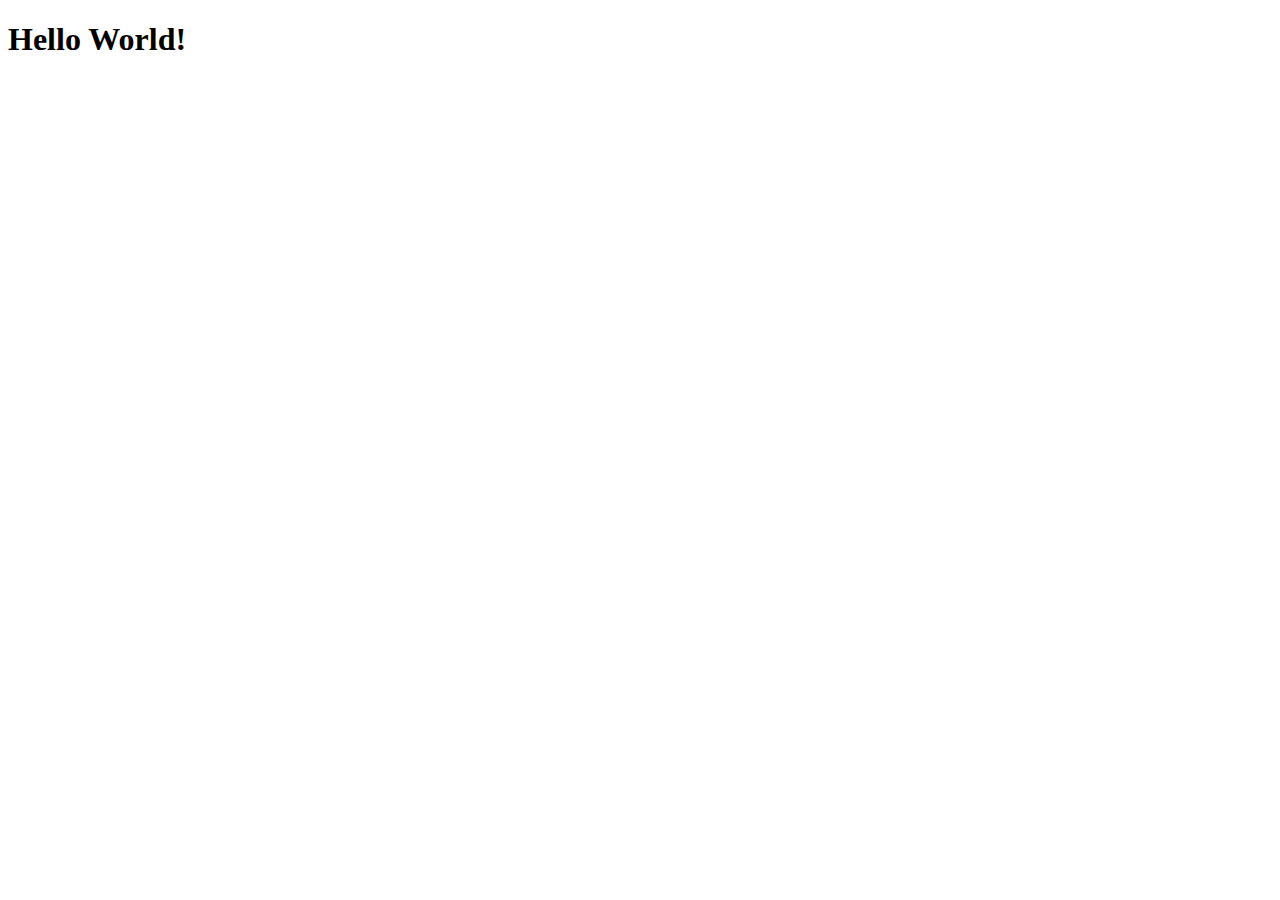
==== KeyBoard/src/main/webapp/index.html @ 0137d4dd "Add. Basic Struct - Controller, Facade, Command, ViewHelper, Client Model, Dao, Strategy, Connection" ====
<!DOCTYPE html>
<html>
    <head>
        <title>Start Page</title>
        <meta http-equiv="Content-Type" content="text/html; charset=UTF-8">
    </head>
    <body>
        <h1>Hello World!</h1>
    </body>
</html>
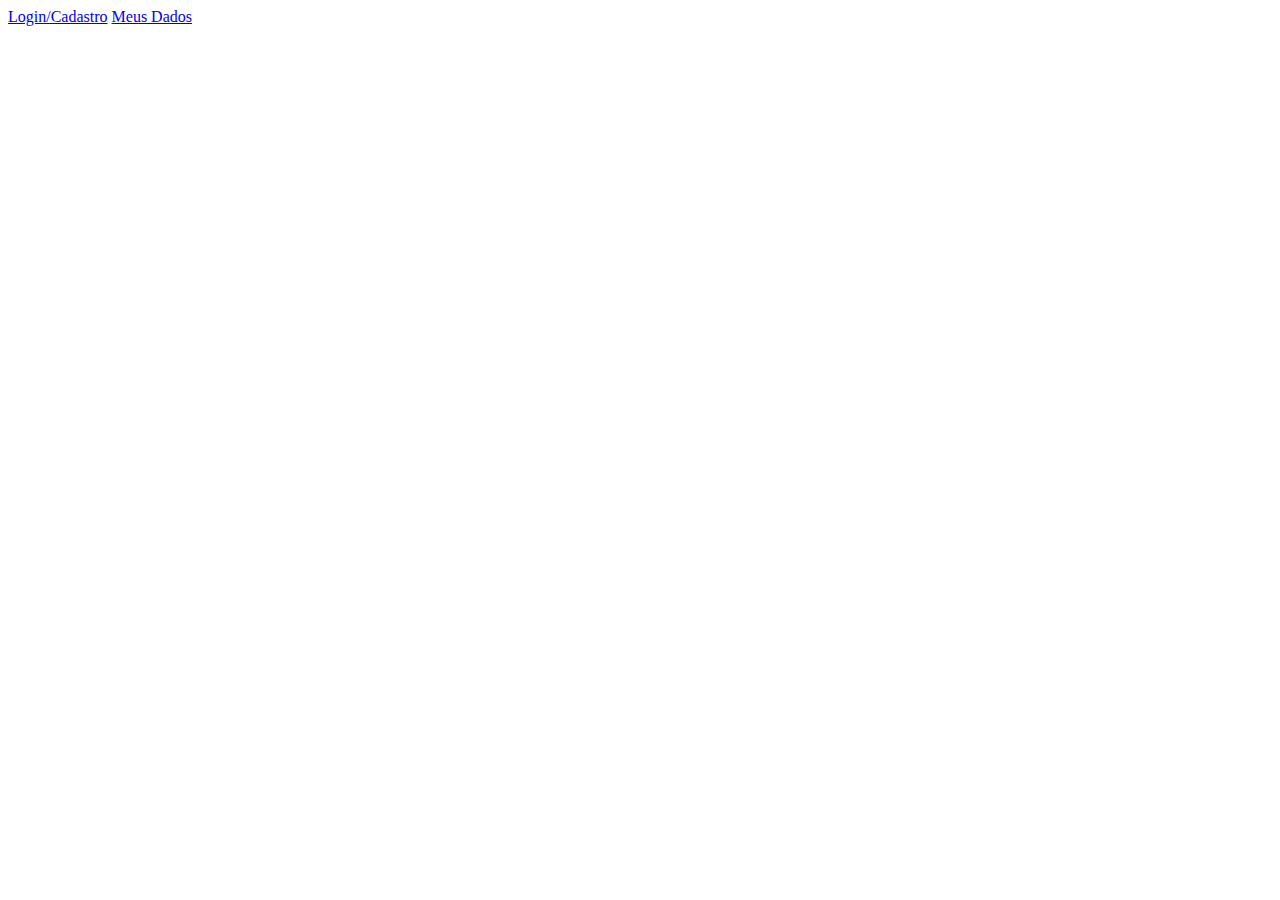
==== commit 9ed94c89: "Add. Forms  - DAO - ViewHelper" ====
--- a/KeyBoard/src/main/webapp/index.html
+++ b/KeyBoard/src/main/webapp/index.html
@@ -5,6 +5,7 @@
         <meta http-equiv="Content-Type" content="text/html; charset=UTF-8">
     </head>
     <body>
-        <h1>Hello World!</h1>
+        <a href="cadastro_login.html"> Login/Cadastro</a>
+        <a href="meus_dados.html"> Meus Dados</a>
     </body>
 </html>
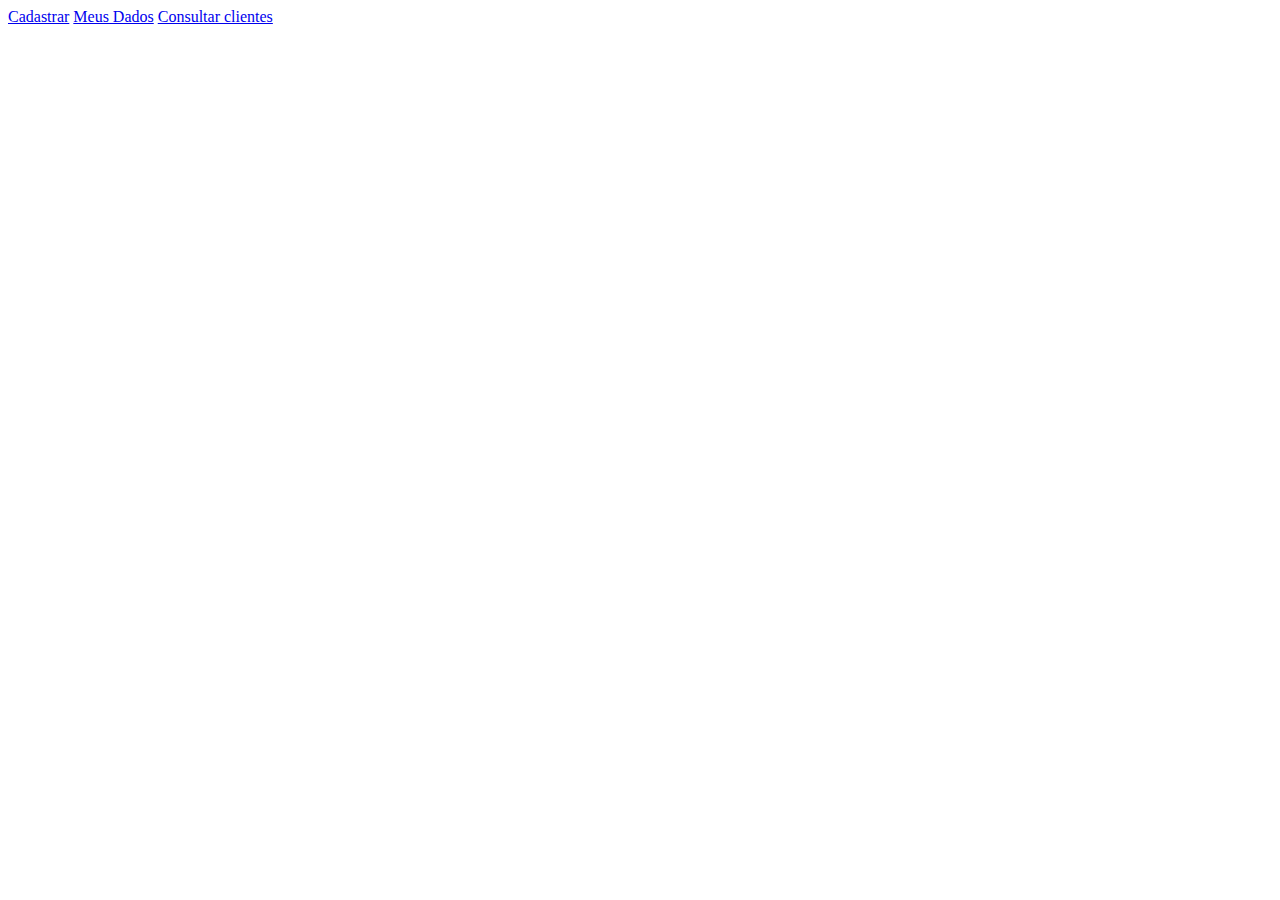
==== commit e928c541: "Add. Logica do Telefone" ====
--- a/KeyBoard/src/main/webapp/index.html
+++ b/KeyBoard/src/main/webapp/index.html
@@ -5,7 +5,8 @@
         <meta http-equiv="Content-Type" content="text/html; charset=UTF-8">
     </head>
     <body>
-        <a href="cadastro_login.html"> Login/Cadastro</a>
+        <a href="form_cliente.jsp"> Cadastrar</a>
         <a href="meus_dados.html"> Meus Dados</a>
+        <a href="cliente?operacao=CONSULTAR">Consultar clientes</a>
     </body>
 </html>
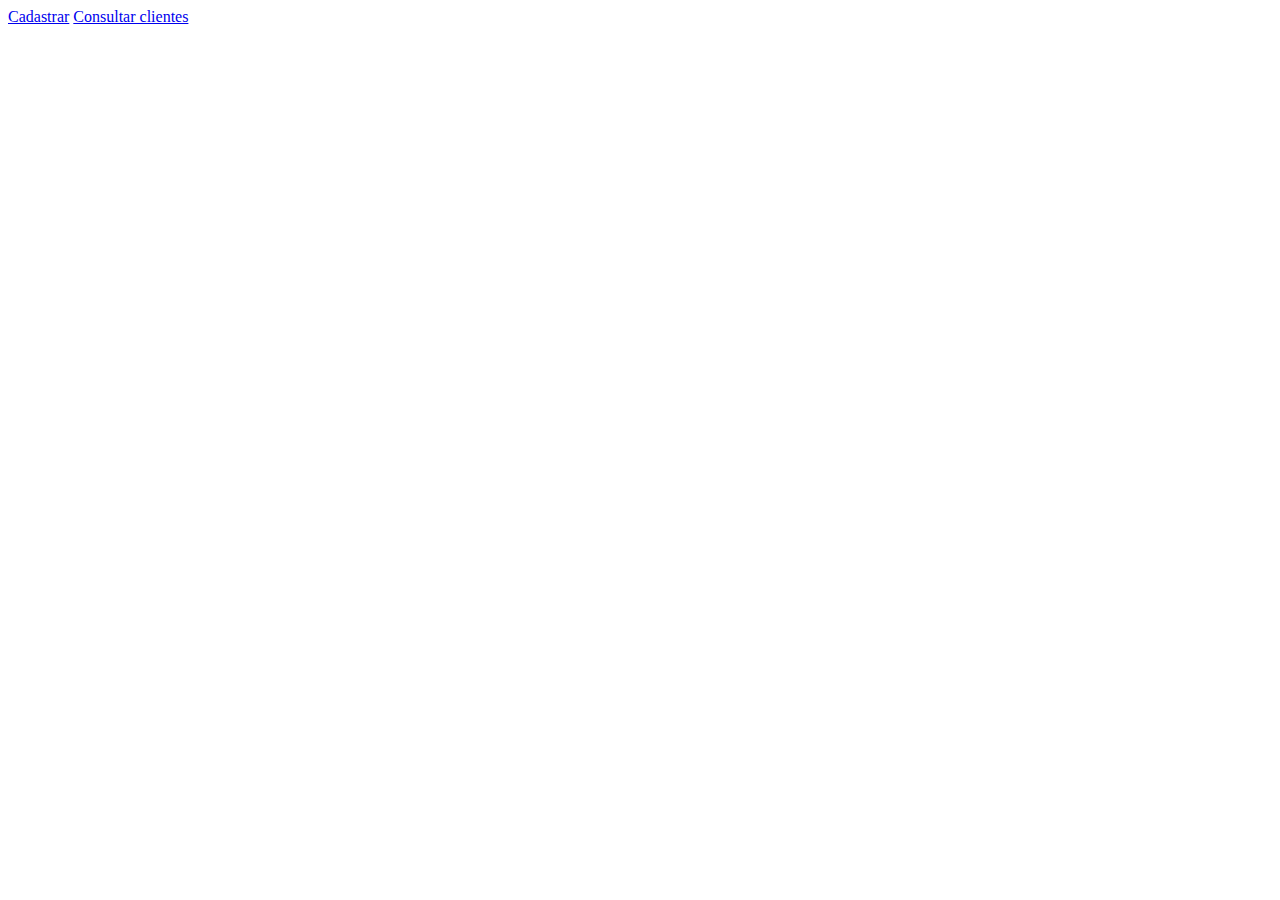
==== commit 5248f30a: "Add. Testes automatizados e add. Ajustes na estrutura" ====
--- a/KeyBoard/src/main/webapp/index.html
+++ b/KeyBoard/src/main/webapp/index.html
@@ -5,8 +5,7 @@
         <meta http-equiv="Content-Type" content="text/html; charset=UTF-8">
     </head>
     <body>
-        <a href="form_cliente.jsp"> Cadastrar</a>
-        <a href="meus_dados.html"> Meus Dados</a>
+        <a href="tela_cadastrar_cliente.jsp"> Cadastrar</a>
         <a href="cliente?operacao=CONSULTAR">Consultar clientes</a>
     </body>
 </html>
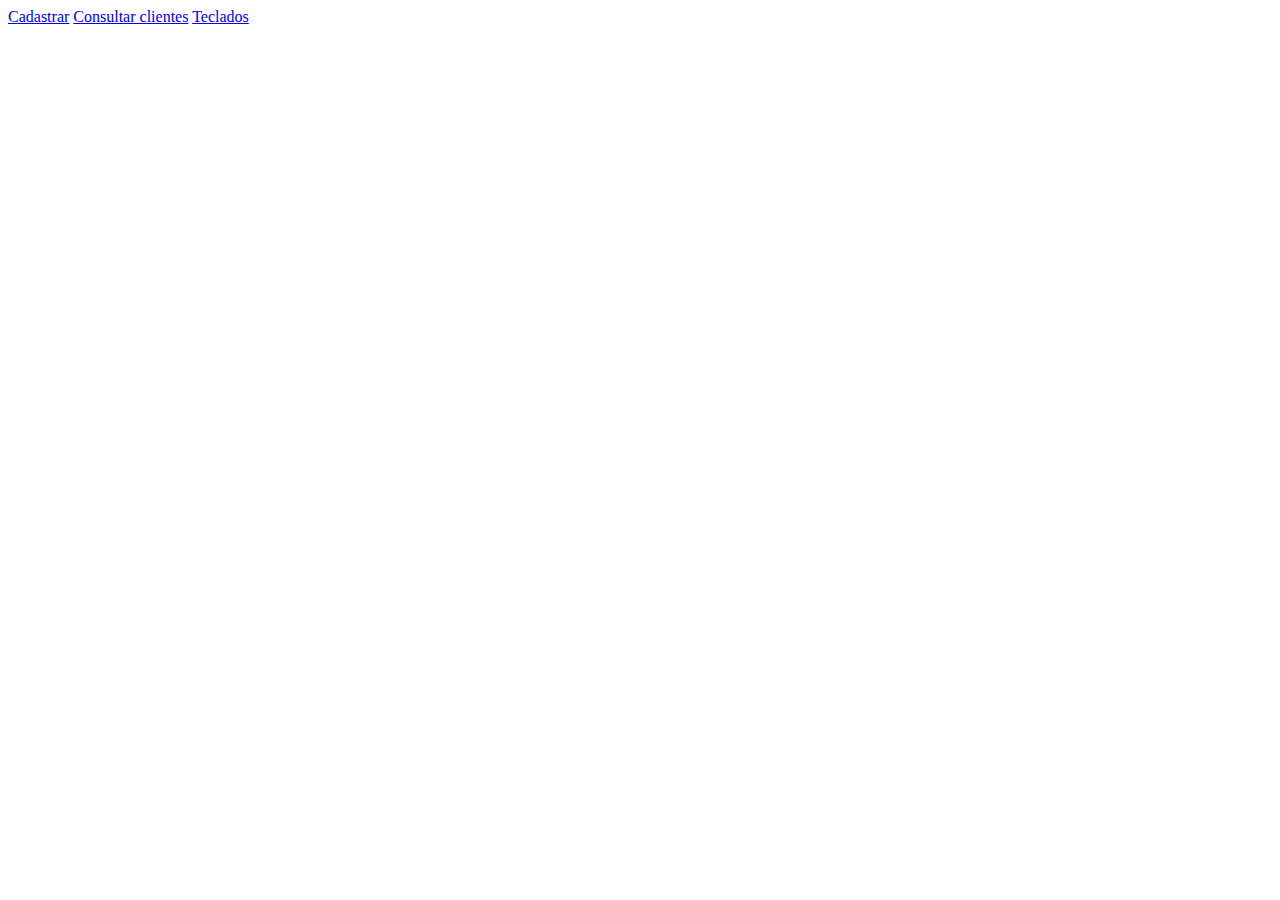
==== commit 48424454: "Add. Entidade Teclado" ====
--- a/KeyBoard/src/main/webapp/index.html
+++ b/KeyBoard/src/main/webapp/index.html
@@ -7,5 +7,6 @@
     <body>
         <a href="tela_cadastrar_cliente.jsp"> Cadastrar</a>
         <a href="cliente?operacao=CONSULTAR">Consultar clientes</a>
+        <a href="teclado?operacao=CONSULTAR">Teclados</a>
     </body>
 </html>
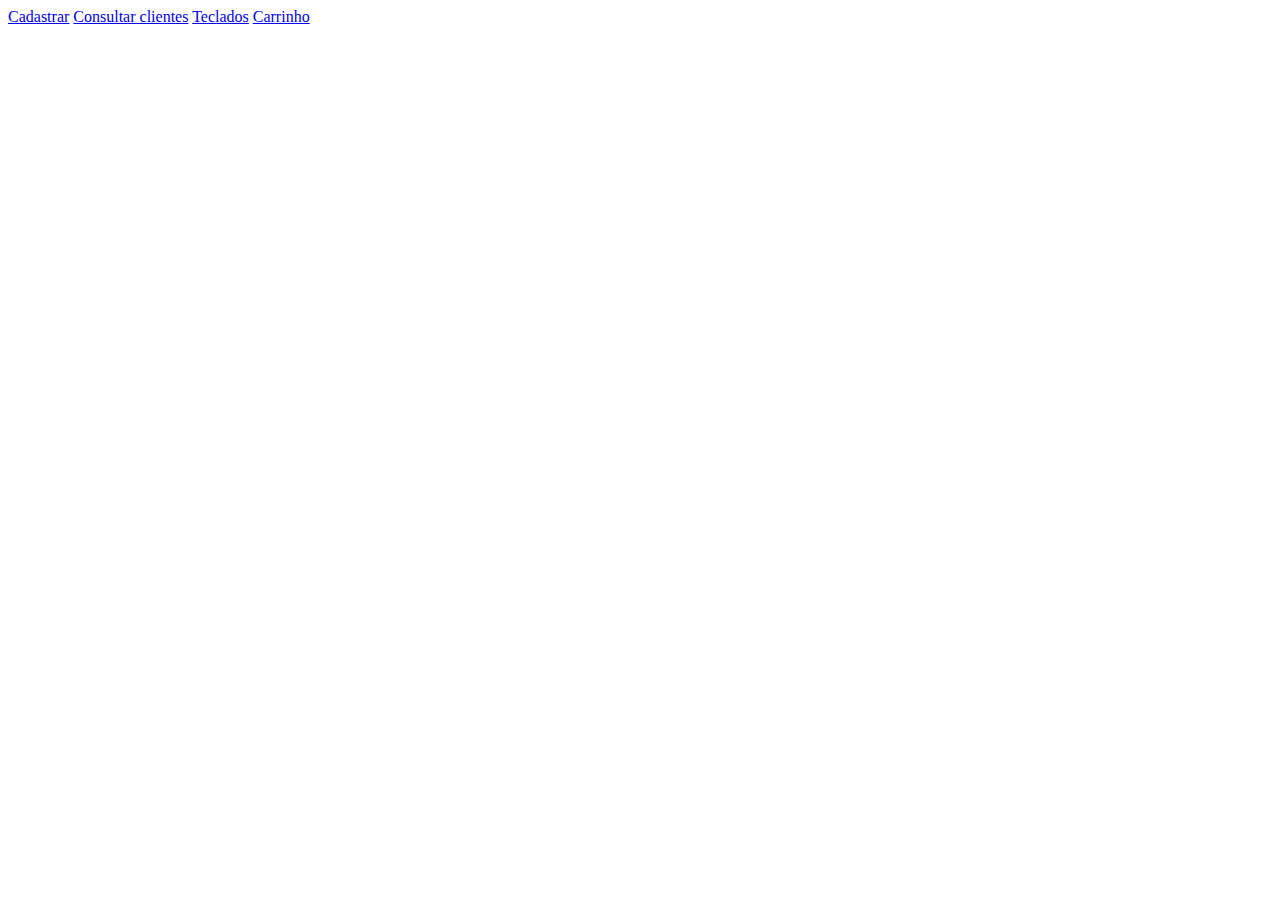
==== commit 0190e06e: "Add. Carrinho" ====
--- a/KeyBoard/src/main/webapp/index.html
+++ b/KeyBoard/src/main/webapp/index.html
@@ -8,5 +8,6 @@
         <a href="tela_cadastrar_cliente.jsp"> Cadastrar</a>
         <a href="cliente?operacao=CONSULTAR">Consultar clientes</a>
         <a href="teclado?operacao=CONSULTAR">Teclados</a>
+        <a href="carrinho?operacao=CONSULTAR">Carrinho</a>
     </body>
 </html>
